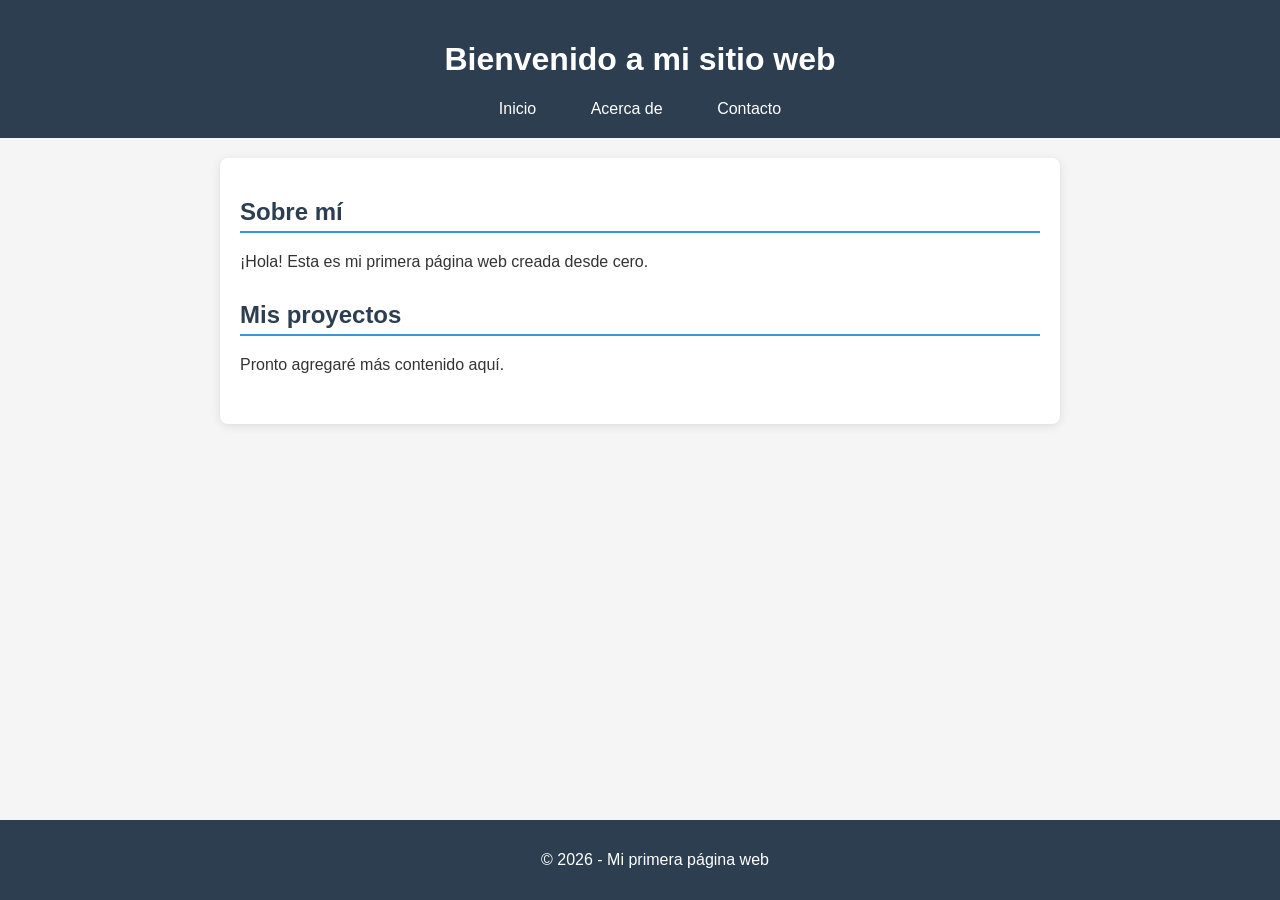
==== index.html @ f1b8d7c7 "Add files via upload" ====
<!DOCTYPE html>
<html lang="es">
<head>
    <meta charset="UTF-8">
    <meta name="viewport" content="width=device-width, initial-scale=1.0">
    <title>Mi primera página web</title>
    <link rel="stylesheet" href="style.css">
</head>
<body>
    <header>
        <h1>Bienvenido a mi sitio web</h1>
        <nav>
            <a href="#">Inicio</a>
            <a href="#">Acerca de</a>
            <a href="#">Contacto</a>
        </nav>
    </header>
    
    <main>
        <section>
            <h2>Sobre mí</h2>
            <p>¡Hola! Esta es mi primera página web creada desde cero.</p>
        </section>
        
        <section>
            <h2>Mis proyectos</h2>
            <p>Pronto agregaré más contenido aquí.</p>
        </section>
    </main>
    
    <footer>
        <p>© 2026 - Mi primera página web</p>
    </footer>
</body>
</html>
---- style.css ----
/* Estilos generales */
body {
    font-family: 'Arial', sans-serif;
    margin: 0;
    padding: 0;
    background-color: #f5f5f5;
    color: #333;
}

/* Estilos del encabezado */
header {
    background-color: #2c3e50;
    color: white;
    padding: 20px;
    text-align: center;
}

nav a {
    color: white;
    text-decoration: none;
    margin: 0 15px;
    padding: 5px 10px;
}

nav a:hover {
    background-color: #34495e;
    border-radius: 3px;
}

/* Estilos del contenido principal */
main {
    max-width: 800px;
    margin: 20px auto;
    padding: 20px;
    background-color: white;
    border-radius: 8px;
    box-shadow: 0 2px 10px rgba(0,0,0,0.1);
}

section {
    margin-bottom: 30px;
}

h2 {
    color: #2c3e50;
    border-bottom: 2px solid #3498db;
    padding-bottom: 5px;
}

/* Estilos del pie de página */
footer {
    background-color: #2c3e50;
    color: white;
    text-align: center;
    padding: 15px;
    position: fixed;
    bottom: 0;
    width: 100%;
}
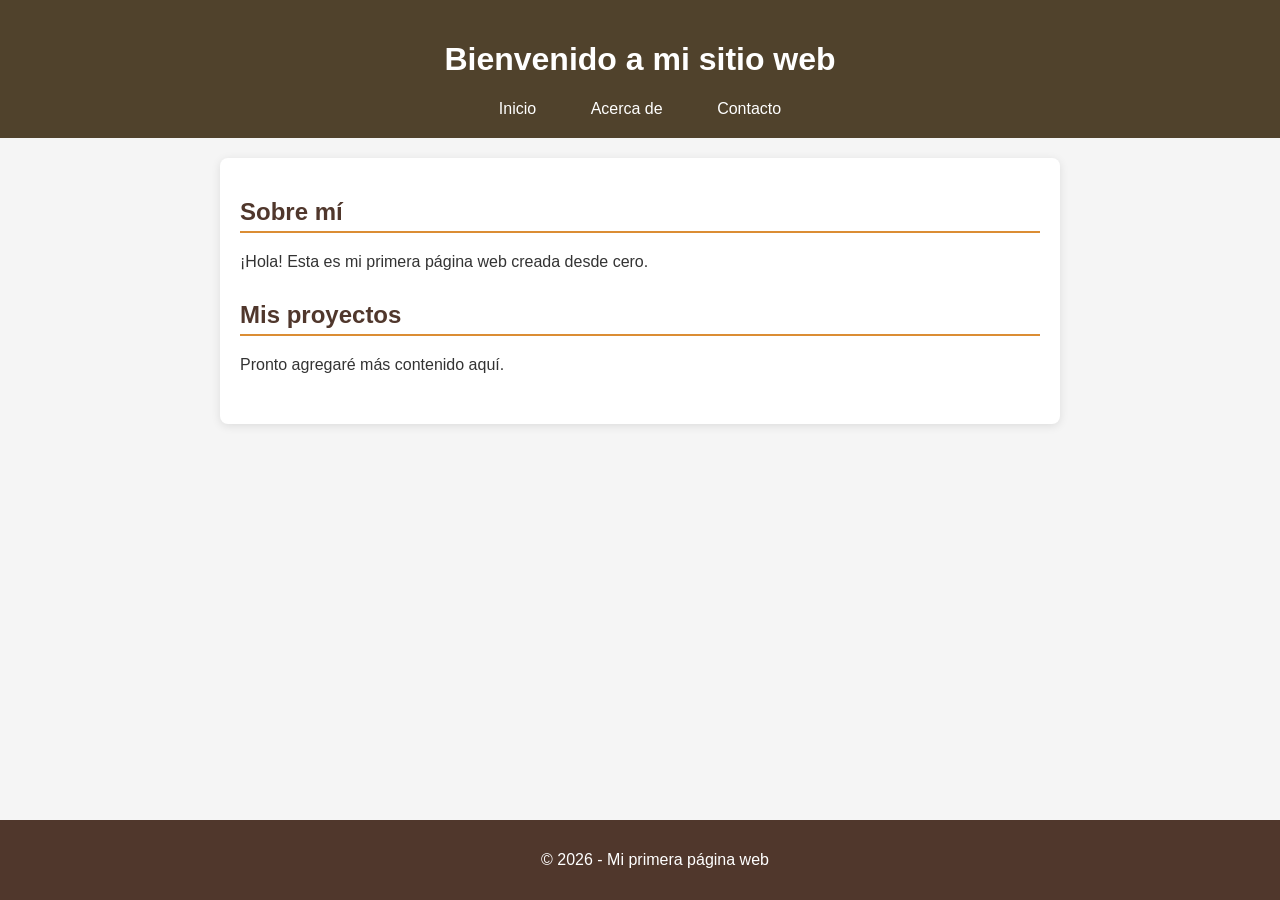
==== commit ebb5a369: "actualizacion css" ====
--- a/index.html
+++ b/index.html
@@ -1,35 +1,40 @@
-<!DOCTYPE html>
-<html lang="es">
-<head>
-    <meta charset="UTF-8">
-    <meta name="viewport" content="width=device-width, initial-scale=1.0">
-    <title>Mi primera página web</title>
-    <link rel="stylesheet" href="style.css">
-</head>
-<body>
-    <header>
-        <h1>Bienvenido a mi sitio web</h1>
-        <nav>
-            <a href="#">Inicio</a>
-            <a href="#">Acerca de</a>
-            <a href="#">Contacto</a>
-        </nav>
-    </header>
-    
-    <main>
-        <section>
-            <h2>Sobre mí</h2>
-            <p>¡Hola! Esta es mi primera página web creada desde cero.</p>
-        </section>
-        
-        <section>
-            <h2>Mis proyectos</h2>
-            <p>Pronto agregaré más contenido aquí.</p>
-        </section>
-    </main>
-    
-    <footer>
-        <p>© 2026 - Mi primera página web</p>
-    </footer>
-</body>
+<!DOCTYPE html>
+<html lang="es">
+<head>
+    <meta charset="UTF-8">
+    <meta name="viewport" content="width=device-width, initial-scale=1.0">
+    <title>Mi primera página web</title>
+    <link rel="stylesheet" href="style.css">
+</head>
+<body>
+    <header>
+        <h1>Bienvenido a mi sitio web</h1>
+        <nav>
+            <a href="#">Inicio</a>
+            <a href="#">Acerca de</a>
+            <a href="#">Contacto</a>
+        </nav>
+    </header>
+    
+    <main>
+        <section>
+            <h2>Sobre mí</h2>
+            <p>¡Hola! Esta es mi primera página web creada desde cero.</p>
+        </section>
+        
+        <section>
+            <h2>Mis proyectos</h2>
+            <p>Pronto agregaré más contenido aquí.</p>
+        </section>
+    </main>
+    
+    <footer>
+        <p>© 2026 - Mi primera página web</p>
+    </footer>
+
+    <head>
+    <!-- tu otro código existente -->
+    <link rel="icon" type="image/x-icon" href="ruta/del/favicon.ico">
+</head>
+</body>
 </html>
--- a/style.css
+++ b/style.css
@@ -1,59 +1,59 @@
-/* Estilos generales */
-body {
-    font-family: 'Arial', sans-serif;
-    margin: 0;
-    padding: 0;
-    background-color: #f5f5f5;
-    color: #333;
-}
-
-/* Estilos del encabezado */
-header {
-    background-color: #2c3e50;
-    color: white;
-    padding: 20px;
-    text-align: center;
-}
-
-nav a {
-    color: white;
-    text-decoration: none;
-    margin: 0 15px;
-    padding: 5px 10px;
-}
-
-nav a:hover {
-    background-color: #34495e;
-    border-radius: 3px;
-}
-
-/* Estilos del contenido principal */
-main {
-    max-width: 800px;
-    margin: 20px auto;
-    padding: 20px;
-    background-color: white;
-    border-radius: 8px;
-    box-shadow: 0 2px 10px rgba(0,0,0,0.1);
-}
-
-section {
-    margin-bottom: 30px;
-}
-
-h2 {
-    color: #2c3e50;
-    border-bottom: 2px solid #3498db;
-    padding-bottom: 5px;
-}
-
-/* Estilos del pie de página */
-footer {
-    background-color: #2c3e50;
-    color: white;
-    text-align: center;
-    padding: 15px;
-    position: fixed;
-    bottom: 0;
-    width: 100%;
+/* Estilos generales */
+body {
+    font-family: 'Arial', sans-serif;
+    margin: 0;
+    padding: 0;
+    background-color: #f5f5f5;
+    color: #333;
+}
+
+/* Estilos del encabezado */
+header {
+    background-color: #50422c;
+    color: white;
+    padding: 20px;
+    text-align: center;
+}
+
+nav a {
+    color: white;
+    text-decoration: none;
+    margin: 0 15px;
+    padding: 5px 10px;
+}
+
+nav a:hover {
+    background-color: #34495e;
+    border-radius: 3px;
+}
+
+/* Estilos del contenido principal */
+main {
+    max-width: 800px;
+    margin: 20px auto;
+    padding: 20px;
+    background-color: white;
+    border-radius: 8px;
+    box-shadow: 0 2px 10px rgba(0,0,0,0.1);
+}
+
+section {
+    margin-bottom: 30px;
+}
+
+h2 {
+    color: #50372c;
+    border-bottom: 2px solid #db8d34;
+    padding-bottom: 5px;
+}
+
+/* Estilos del pie de página */
+footer {
+    background-color: #50372c;
+    color: white;
+    text-align: center;
+    padding: 15px;
+    position: fixed;
+    bottom: 0;
+    width: 100%;
 }
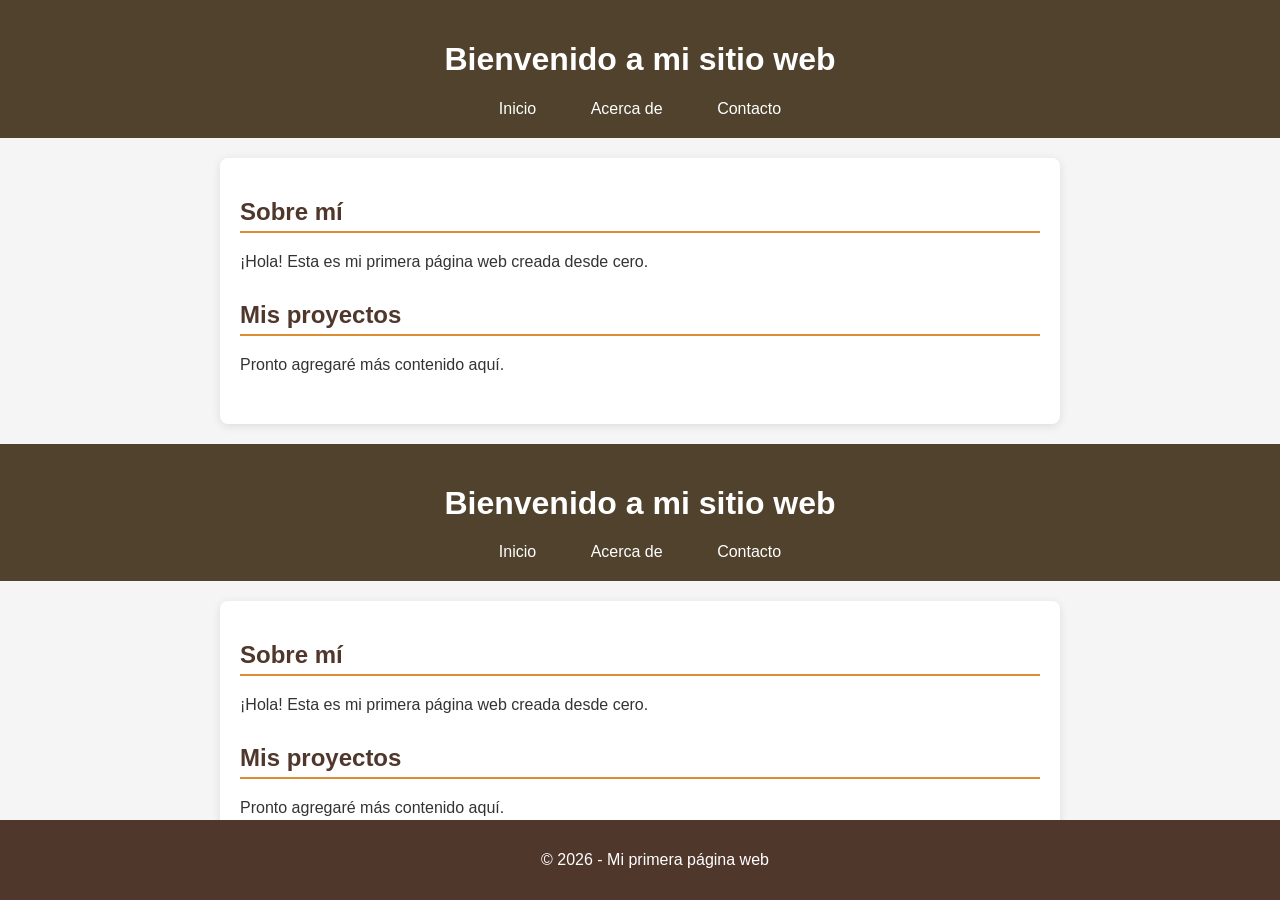
==== commit 699f42ea: "Merge branch 'main' of https://github.com/mobxca/my-first-proyect01-" ====
--- a/index.html
+++ b/index.html
@@ -37,4 +37,38 @@
     <link rel="icon" type="image/x-icon" href="ruta/del/favicon.ico">
 </head>
 </body>
+<!DOCTYPE html>
+<html lang="es">
+<head>
+    <meta charset="UTF-8">
+    <meta name="viewport" content="width=device-width, initial-scale=1.0">
+    <title>Mi primera página web</title>
+    <link rel="stylesheet" href="style.css">
+</head>
+<body>
+    <header>
+        <h1>Bienvenido a mi sitio web</h1>
+        <nav>
+            <a href="#">Inicio</a>
+            <a href="#">Acerca de</a>
+            <a href="#">Contacto</a>
+        </nav>
+    </header>
+    
+    <main>
+        <section>
+            <h2>Sobre mí</h2>
+            <p>¡Hola! Esta es mi primera página web creada desde cero.</p>
+        </section>
+        
+        <section>
+            <h2>Mis proyectos</h2>
+            <p>Pronto agregaré más contenido aquí.</p>
+        </section>
+    </main>
+    
+    <footer>
+        <p>© 2026 - Mi primera página web</p>
+    </footer>
+</body>
 </html>
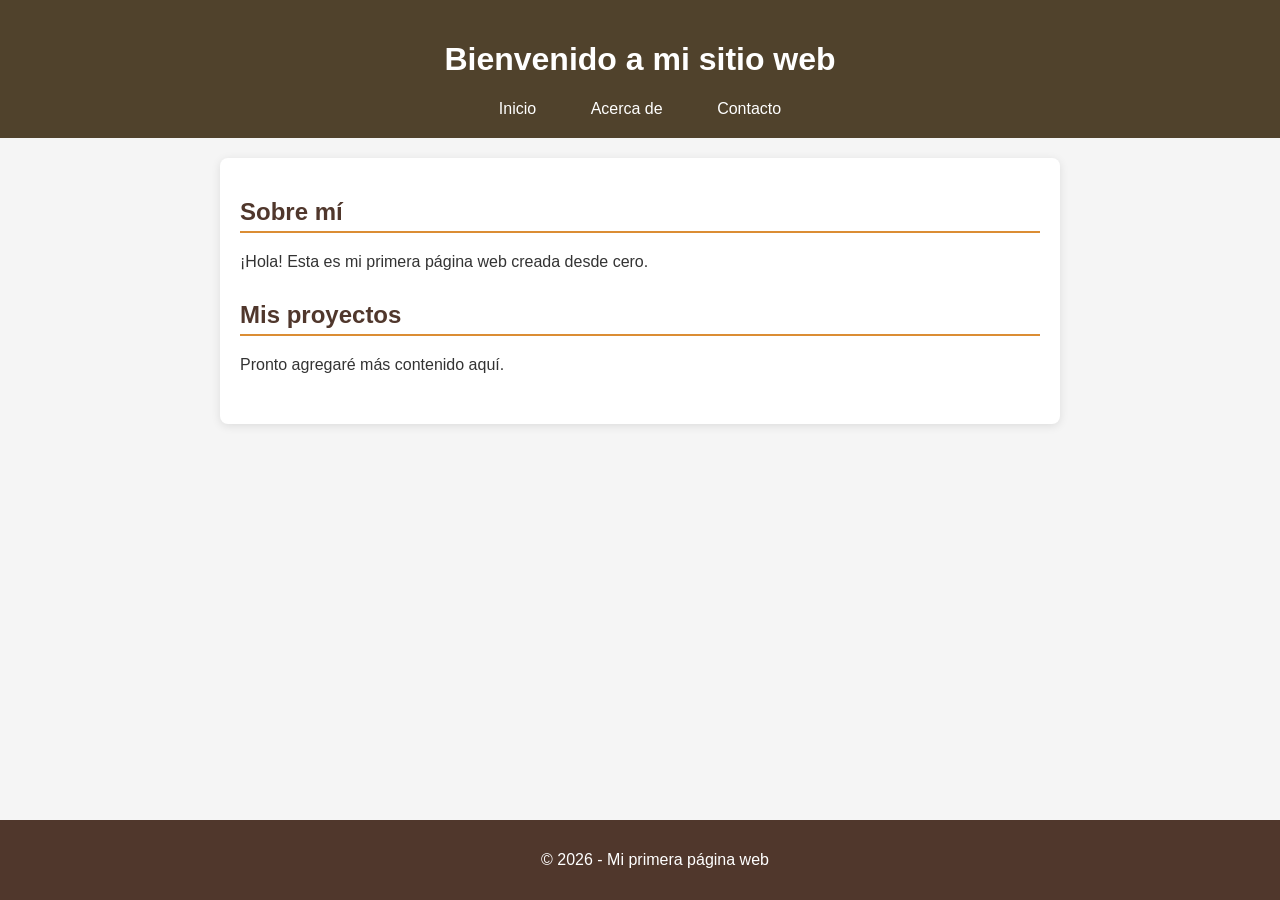
==== commit ebf3618b: "Update index.html" ====
--- a/index.html
+++ b/index.html
@@ -36,39 +36,4 @@
     <!-- tu otro código existente -->
     <link rel="icon" type="image/x-icon" href="ruta/del/favicon.ico">
 </head>
-</body>
-<!DOCTYPE html>
-<html lang="es">
-<head>
-    <meta charset="UTF-8">
-    <meta name="viewport" content="width=device-width, initial-scale=1.0">
-    <title>Mi primera página web</title>
-    <link rel="stylesheet" href="style.css">
-</head>
-<body>
-    <header>
-        <h1>Bienvenido a mi sitio web</h1>
-        <nav>
-            <a href="#">Inicio</a>
-            <a href="#">Acerca de</a>
-            <a href="#">Contacto</a>
-        </nav>
-    </header>
-    
-    <main>
-        <section>
-            <h2>Sobre mí</h2>
-            <p>¡Hola! Esta es mi primera página web creada desde cero.</p>
-        </section>
-        
-        <section>
-            <h2>Mis proyectos</h2>
-            <p>Pronto agregaré más contenido aquí.</p>
-        </section>
-    </main>
-    
-    <footer>
-        <p>© 2026 - Mi primera página web</p>
-    </footer>
-</body>
-</html>+</body>
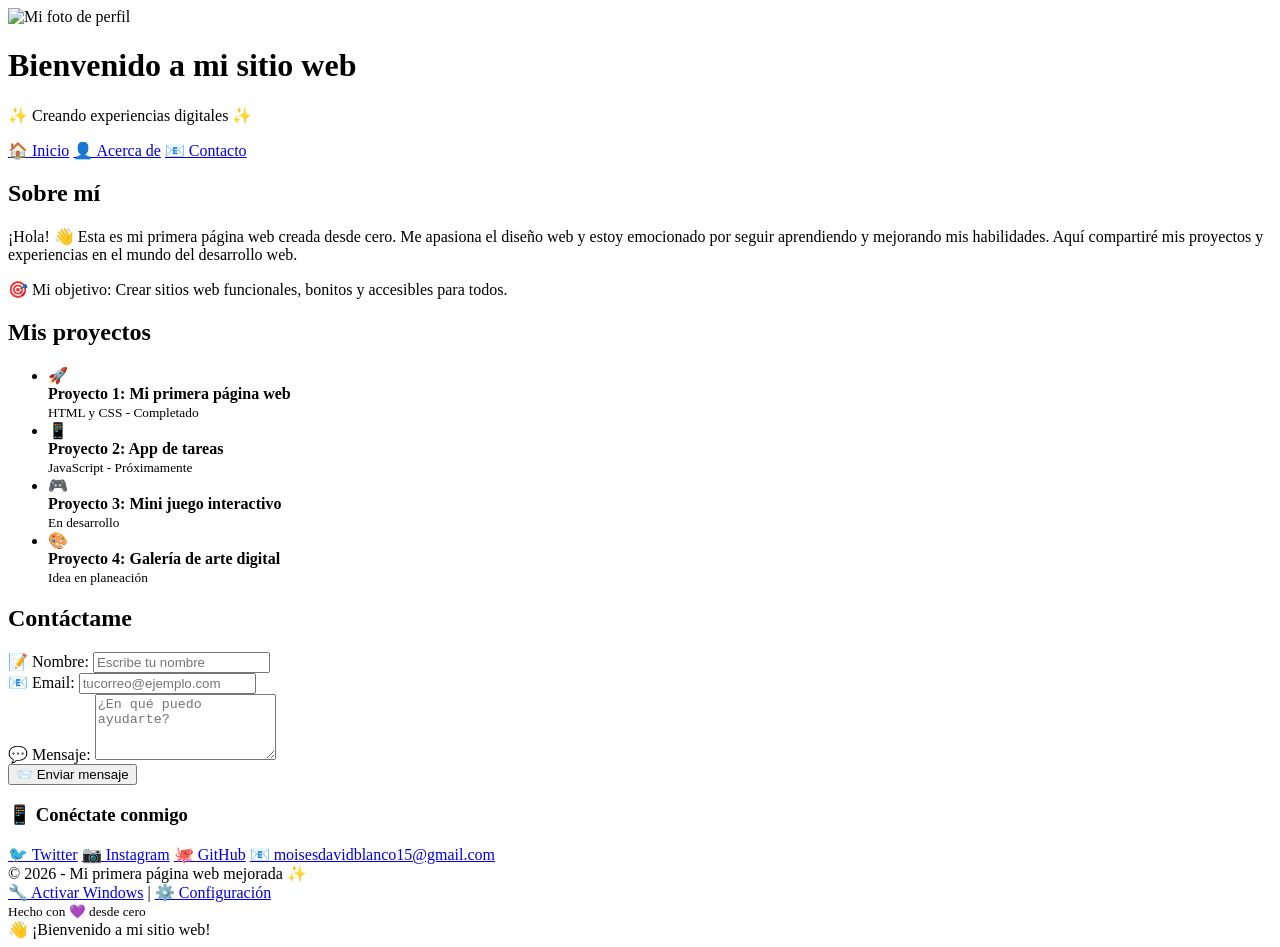
==== commit e3dffc57: "actualizacion" ====
--- a/index.html
+++ b/index.html
@@ -4,36 +4,116 @@
     <meta charset="UTF-8">
     <meta name="viewport" content="width=device-width, initial-scale=1.0">
     <title>Mi primera página web</title>
-    <link rel="stylesheet" href="style.css">
+    <link rel="stylesheet" href="styles.css">
 </head>
 <body>
-    <header>
-        <h1>Bienvenido a mi sitio web</h1>
+    <div class="container">
+        <!-- Banner con foto de perfil -->
+        <div class="banner">
+            <img src="https://via.placeholder.com/120/FFFFFF/667eea?text=👤" alt="Mi foto de perfil" class="perfil">
+            <h1>Bienvenido a mi sitio web</h1>
+            <p>✨ Creando experiencias digitales ✨</p>
+        </div>
+
+        <!-- Navegación -->
         <nav>
-            <a href="#">Inicio</a>
-            <a href="#">Acerca de</a>
-            <a href="#">Contacto</a>
+            <a href="#">🏠 Inicio</a>
+            <a href="#">👤 Acerca de</a>
+            <a href="#">📧 Contacto</a>
         </nav>
-    </header>
-    
-    <main>
-        <section>
-            <h2>Sobre mí</h2>
-            <p>¡Hola! Esta es mi primera página web creada desde cero.</p>
-        </section>
-        
-        <section>
-            <h2>Mis proyectos</h2>
-            <p>Pronto agregaré más contenido aquí.</p>
-        </section>
-    </main>
-    
-    <footer>
-        <p>© 2026 - Mi primera página web</p>
-    </footer>
 
-    <head>
-    <!-- tu otro código existente -->
-    <link rel="icon" type="image/x-icon" href="ruta/del/favicon.ico">
-</head>
-</body>+        <!-- Contenido principal -->
+        <div class="content">
+            <!-- Sección Sobre mí -->
+            <div class="seccion">
+                <h2>Sobre mí</h2>
+                <p>¡Hola! 👋 Esta es mi primera página web creada desde cero. Me apasiona el diseño web y estoy emocionado por seguir aprendiendo y mejorando mis habilidades. Aquí compartiré mis proyectos y experiencias en el mundo del desarrollo web.</p>
+                <p>🎯 Mi objetivo: Crear sitios web funcionales, bonitos y accesibles para todos.</p>
+            </div>
+
+            <!-- Sección Mis proyectos mejorada -->
+            <div class="seccion">
+                <h2>Mis proyectos</h2>
+                <ul class="proyectos-lista">
+                    <li>
+                        <span>🚀</span>
+                        <div>
+                            <strong>Proyecto 1: Mi primera página web</strong><br>
+                            <small>HTML y CSS - Completado</small>
+                        </div>
+                    </li>
+                    <li>
+                        <span>📱</span>
+                        <div>
+                            <strong>Proyecto 2: App de tareas</strong><br>
+                            <small>JavaScript - Próximamente</small>
+                        </div>
+                    </li>
+                    <li>
+                        <span>🎮</span>
+                        <div>
+                            <strong>Proyecto 3: Mini juego interactivo</strong><br>
+                            <small>En desarrollo</small>
+                        </div>
+                    </li>
+                    <li>
+                        <span>🎨</span>
+                        <div>
+                            <strong>Proyecto 4: Galería de arte digital</strong><br>
+                            <small>Idea en planeación</small>
+                        </div>
+                    </li>
+                </ul>
+            </div>
+
+            <!-- Formulario de contacto -->
+            <div class="seccion">
+                <h2>Contáctame</h2>
+                <div class="formulario-contacto">
+                    <form id="formContacto">
+                        <div class="form-group">
+                            <label>📝 Nombre:</label>
+                            <input type="text" id="nombre" placeholder="Escribe tu nombre" required>
+                        </div>
+                        <div class="form-group">
+                            <label>📧 Email:</label>
+                            <input type="email" id="email" placeholder="tucorreo@ejemplo.com" required>
+                        </div>
+                        <div class="form-group">
+                            <label>💬 Mensaje:</label>
+                            <textarea id="mensaje" rows="4" placeholder="¿En qué puedo ayudarte?" required></textarea>
+                        </div>
+                        <button type="submit" class="btn-enviar">📨 Enviar mensaje</button>
+                    </form>
+                </div>
+            </div>
+
+            <!-- Redes sociales -->
+            <div class="redes-sociales">
+                <h3>📱 Conéctate conmigo</h3>
+                <div class="social-links">
+                    <a href="#">🐦 Twitter</a>
+                    <a href="#">📷 Instagram</a>
+                    <a href="#">🐙 GitHub</a>
+                    <a href="#">📧 moisesdavidblanco15@gmail.com</a>
+                </div>
+            </div>
+        </div>
+
+        <!-- Footer -->
+        <footer>
+            © 2026 - Mi primera página web mejorada ✨<br>
+            <a href="#">🔧 Activar Windows</a> | 
+            <a href="#">⚙️ Configuración</a><br>
+            <small>Hecho con 💜 desde cero</small>
+        </footer>
+    </div>
+
+    <!-- Mensaje de notificación -->
+    <div id="notificacion" class="mensaje-notificacion">
+        ✅ ¡Mensaje enviado con éxito!
+    </div>
+
+    <script src="script.js"></script>
+</body>
+</html>
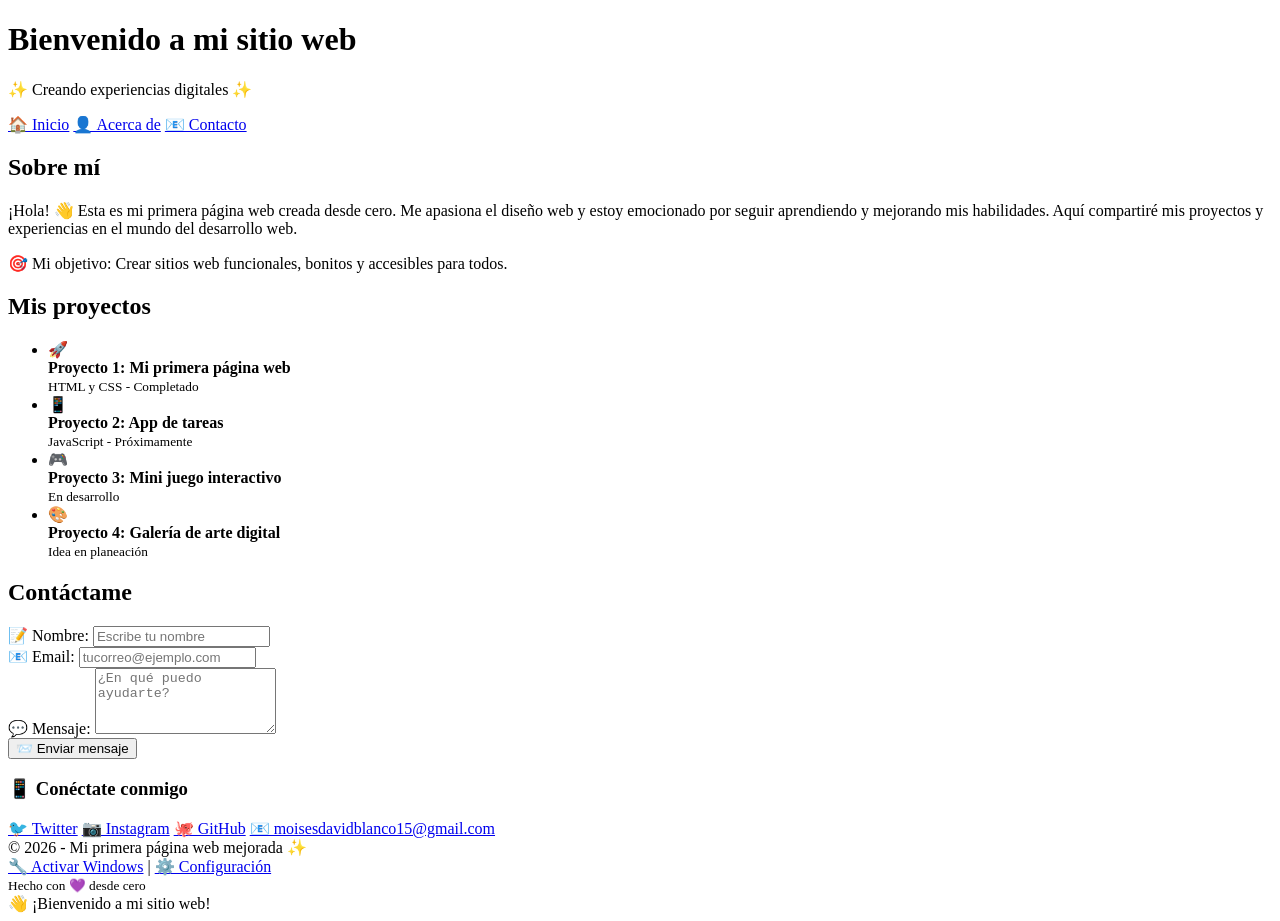
==== commit d05352bf: "Update index.html" ====
--- a/index.html
+++ b/index.html
@@ -8,9 +8,6 @@
 </head>
 <body>
     <div class="container">
-        <!-- Banner con foto de perfil -->
-        <div class="banner">
-            <img src="https://via.placeholder.com/120/FFFFFF/667eea?text=👤" alt="Mi foto de perfil" class="perfil">
             <h1>Bienvenido a mi sitio web</h1>
             <p>✨ Creando experiencias digitales ✨</p>
         </div>
